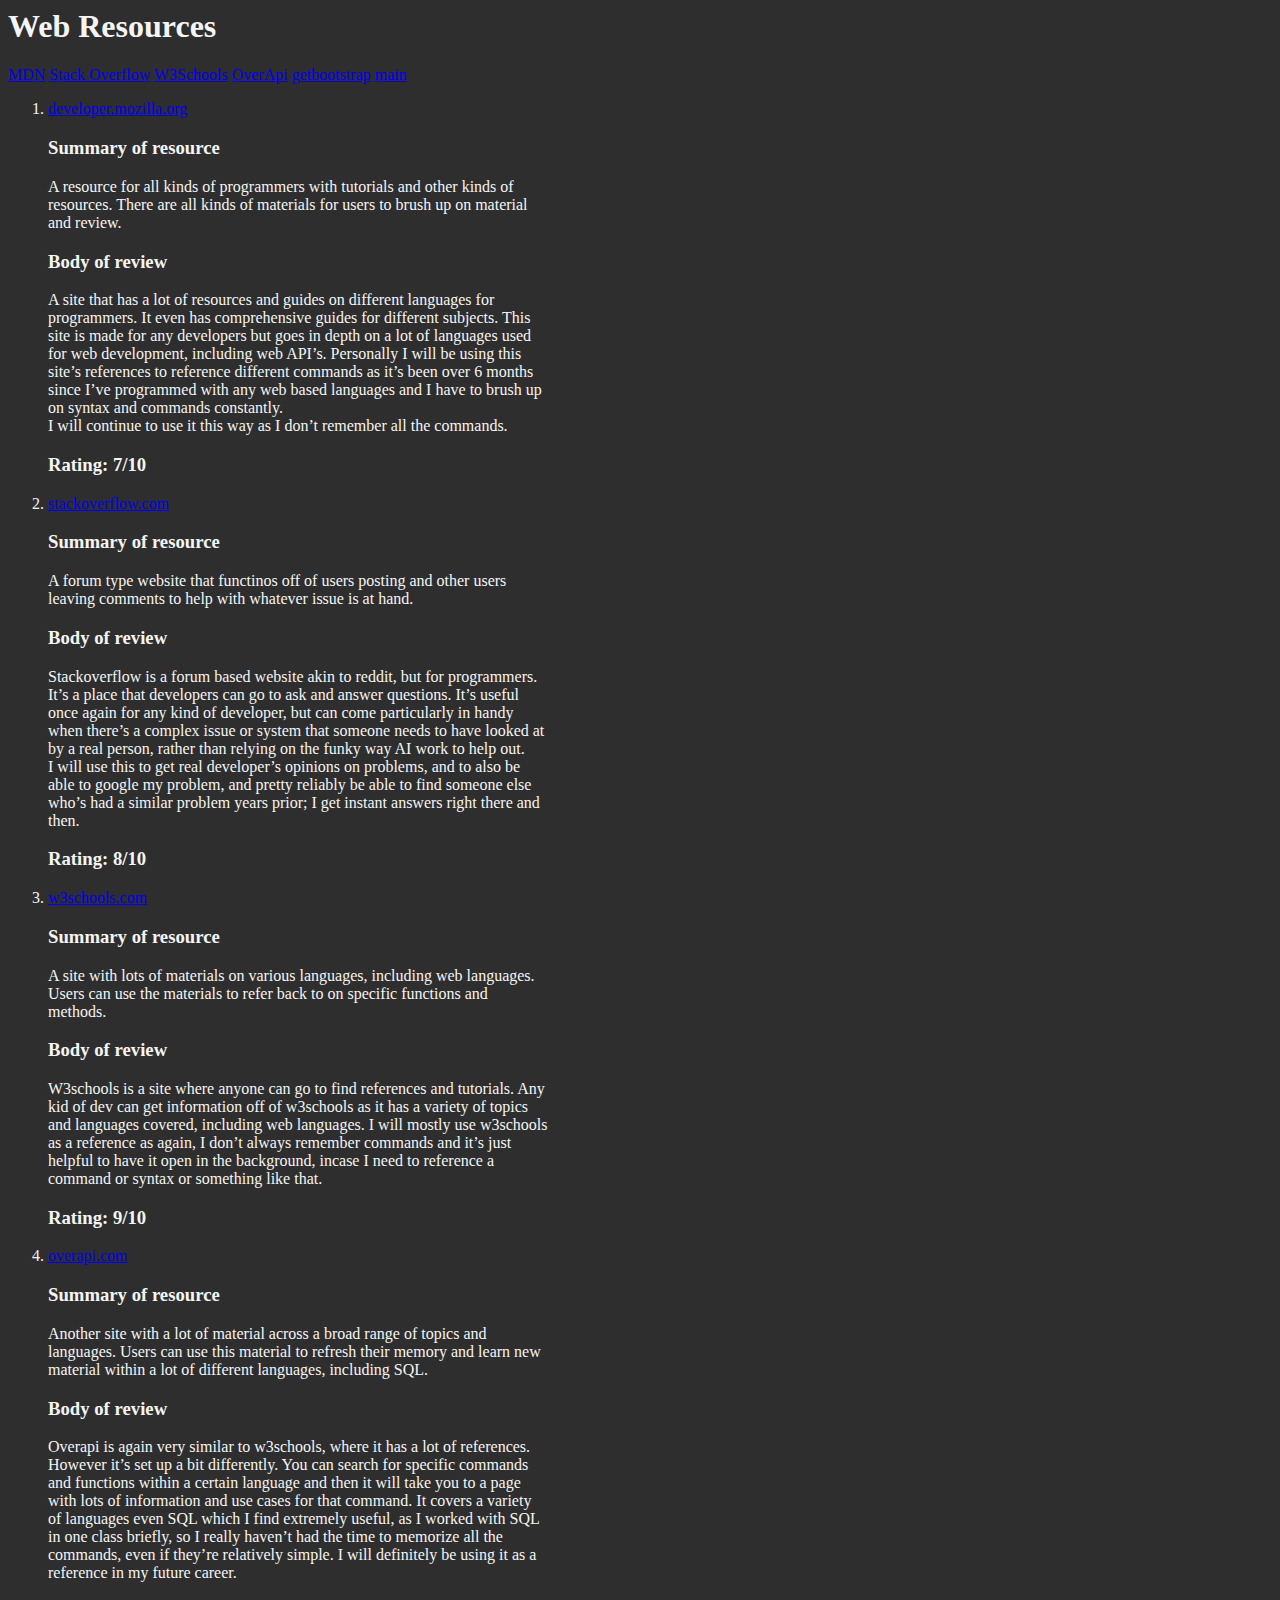
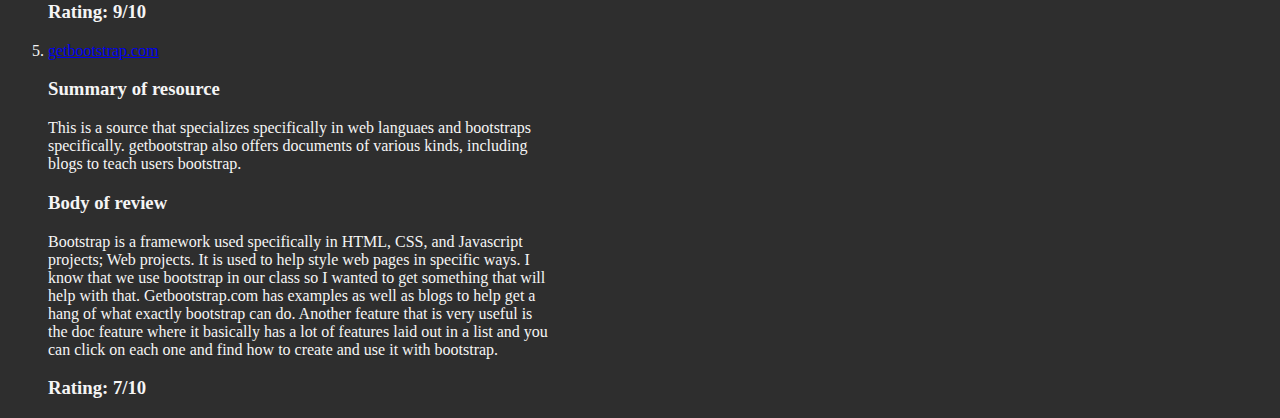
==== html/webresource.html @ 6792a5c5 "cool" ====
<!DOCTYPE html lang="en">
<head>
<title>Device Resources</title>
<meta http-equiv="Content-Type" content="text/html;charset=utf-8" /> 
<link href=".../css/style.css" rel="stylesheet" type="text/css" />

<!-- <link rel="stylesheet" type="text/css" href="http://meyerweb.com/eric/tools/css/reset/reset.css">
<link rel="stylesheet" type="text/css" href="https://maxcdn.bootstrapcdn.com/bootstrap/3.3.7/css/bootstrap.min.css">
<link rel="stylesheet" type="text/css" href="https://ajax.googleapis.com/ajax/libs/jquery/1.12.4/jquery.min.js">
<link rel="stylesheet" type="text/css" href="https://maxcdn.bootstrapcdn.com/bootstrap/3.3.7/js/bootstrap.min.js">
 -->

<meta name="description" content="5 Sources to help throughout software developer's professional career">
 <meta name="keywords" content="Web Resources, Resources, Software Development">
<meta name="author" content="Jaden">
<meta name="viewport" content="width=device-width, initial-scale=1"> 
<link rel="stylesheet" href="../css/bootstrap.css" />
</head>
<body>
<h1>Web Resources</h1>
<p class="foo">
    <a href="#a">MDN</a>
    <a href="#b">Stack Overflow</a>
    <a href="#c">W3Schools</a>
    <a href="#d">OverApi</a>
    <a href="#e">getbootstrap</a>
    <a href="../index.html">main</a> 
</p>

    <ol>
        <li>
            <p  id="a">
                <a href="https://developer.mozilla.org/en-US/">developer.mozilla.org</a>
                <h3>Summary of resource</h3>
            A resource for all kinds of programmers with tutorials and other kinds of resources. There are all kinds of materials for users to brush up on material and review.
            <h3>Body of review </h3> 
            A site that has a lot of resources and guides on different languages for programmers. 
It even has comprehensive guides for different subjects. 
This site is made for any developers but goes in depth on a lot of languages used for web development, including web API’s.
 Personally I will be using this site’s references to reference different commands as it’s been over 6 months since I’ve programmed with any web based languages and I have to brush up on syntax and commands constantly.<br />
 I will continue to use it this way as I don’t remember all the commands. 

 <h3> Rating: 7/10 </h3>
        </p>
    </li>
    <li >
        <p id="b">
            <a href="https://stackoverflow.com/">stackoverflow.com</a>
            <h3>Summary of resource</h3> 
            A forum type website that functinos off of users posting and other users leaving comments to help with whatever issue is at hand.
            <h3>Body of review </h3> 
            Stackoverflow is a forum based website akin to reddit, but for programmers. 
 It’s a place that developers can go to ask and answer questions. 
It’s useful once again for any kind of developer, but can come particularly in handy when there’s a complex issue or system that someone needs to have looked at by a real person, rather than relying on the funky way AI work to help out.<br /> 
I will use this to get real developer’s opinions on problems, and to also be able to google my problem, and pretty reliably be able to find someone else who’s had a similar problem years prior; I get instant answers right there and then. <br />

<h3> Rating: 8/10 </h3>
        </p>
    </li>
    <li > 
        <p id="c">
            <a href="https://www.w3schools.com/">w3schools.com</a>
            <h3>Summary of resource</h3> 
            A site with lots of materials on various languages, including web languages. Users can use the materials to refer back to on specific functions and methods.
            <h3>Body of review </h3> 
            W3schools is a site where anyone can go to find references and tutorials. 
Any kid of dev can get information off of w3schools as it has a variety of topics and languages covered, including web languages.
I will mostly use w3schools as a reference as again, I don’t always remember commands and it’s just helpful to have it open in the background, incase I need to reference a command or syntax or something like that.

<h3> Rating: 9/10 </h3>
        </p>
    </li>
    <li >
        <p id="d">
            <a href="https://overapi.com/">overapi.com</a>
            <h3>Summary of resource</h3> 
            Another site with a lot of material across a broad range of topics and languages. Users can use this material to refresh their memory and learn new material within a lot of different languages, including SQL.
            <h3>Body of review </h3>  
            Overapi is again very similar to w3schools, where it has a lot of references.
However it’s set up a bit differently.
 You can search for specific commands and functions within a certain language and then it will take you to a page with lots of information and use cases for that command.
 It covers a variety of languages even SQL which I find extremely useful, as I worked with SQL in one class briefly, so I really haven’t had the time to memorize all the commands, even if they’re relatively simple. I will definitely be using it as a reference in my future career.

 <h3> Rating: 9/10 </h3>
        </p>
    </li>
    <li >
        <p id="e">
            <a href="https://getbootstrap.com/">getbootstrap.com</a>
            <h3>Summary of resource</h3>  
            This is a source that specializes specifically in web languaes and bootstraps specifically. getbootstrap also offers documents of various kinds, including blogs to teach users bootstrap.
            <h3>Body of review </h3> 
            Bootstrap is a framework used specifically in HTML, CSS, and Javascript projects; Web projects.
 It is used to help style web pages in specific ways. 
I know that we use bootstrap in our class so I wanted to get something that will help with that. Getbootstrap.com has examples as well as blogs to help get a hang of what exactly bootstrap can do.
 Another feature that is very useful is the doc feature where it basically has a lot of features laid out in a list and you can click on each one and find how to create and use it with bootstrap.

<h3> Rating: 7/10 </h3>
        </p>
    </li>
    </ol>
</body>
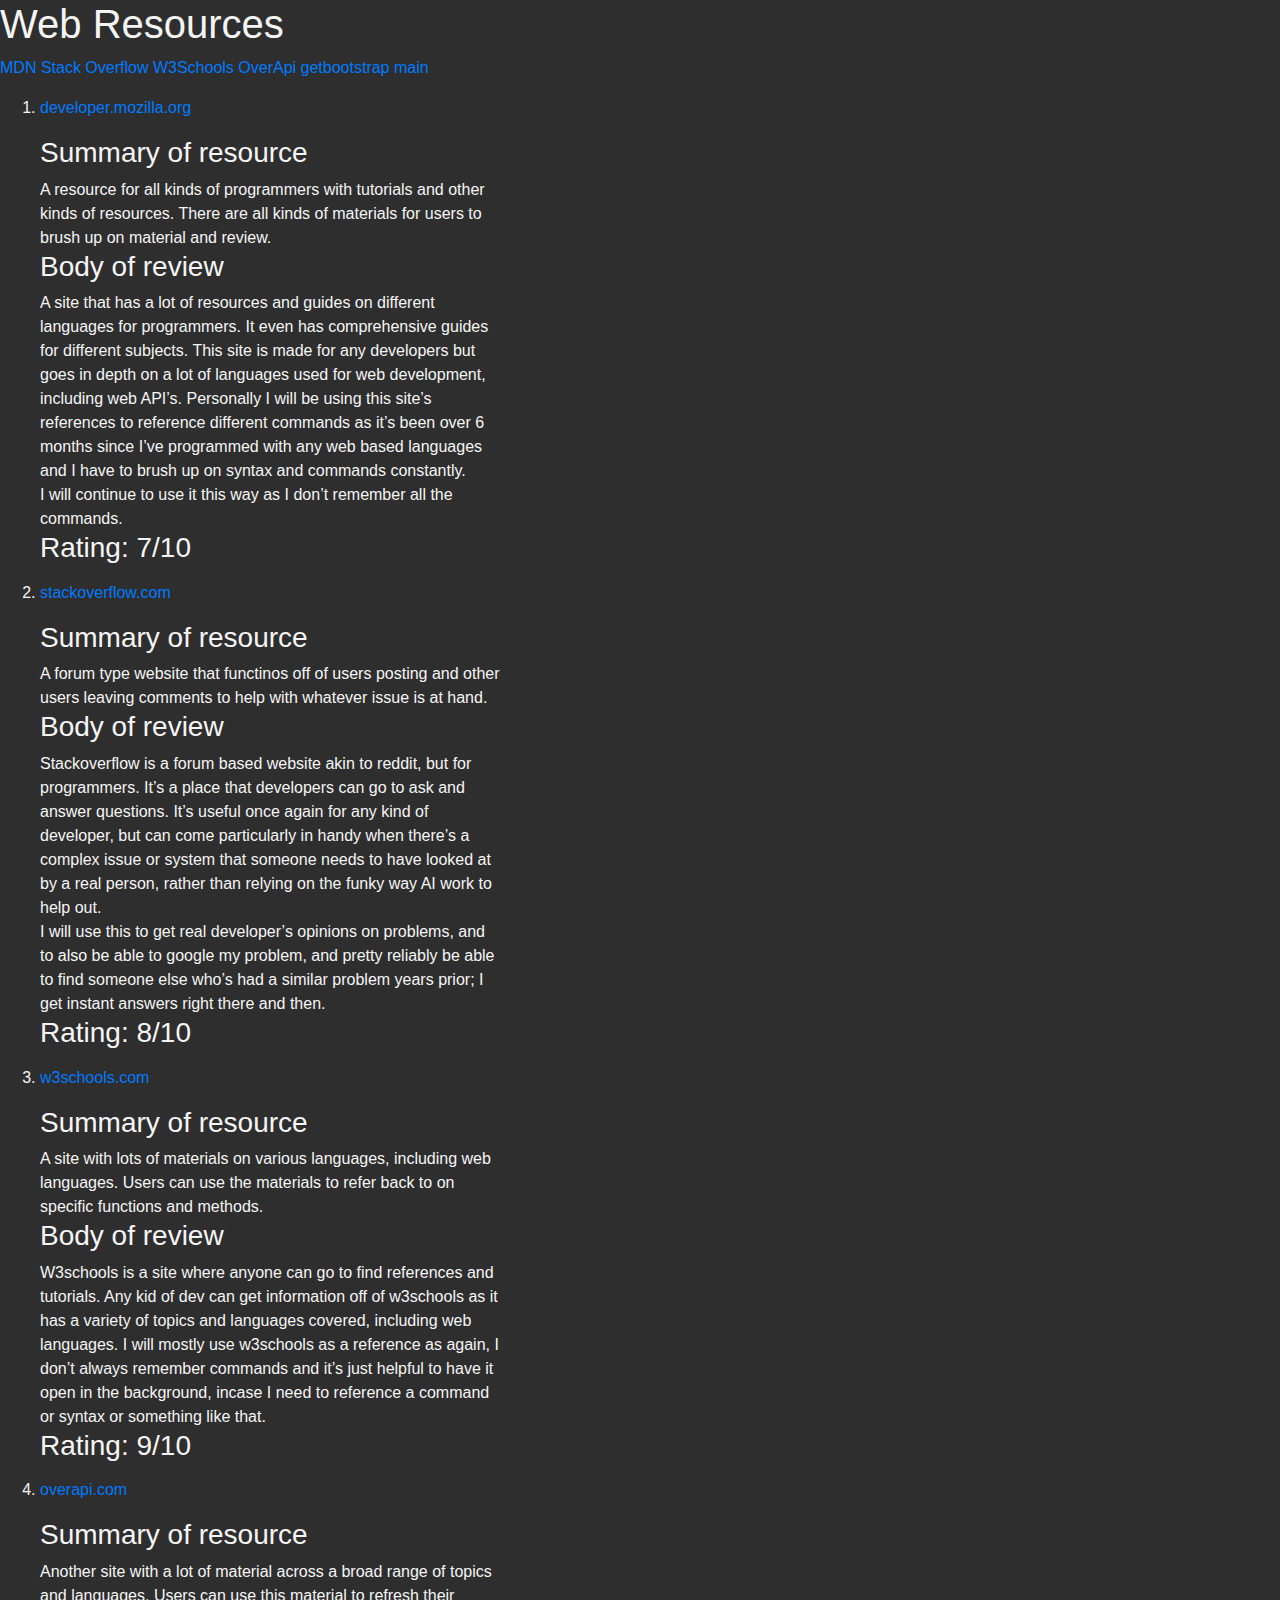
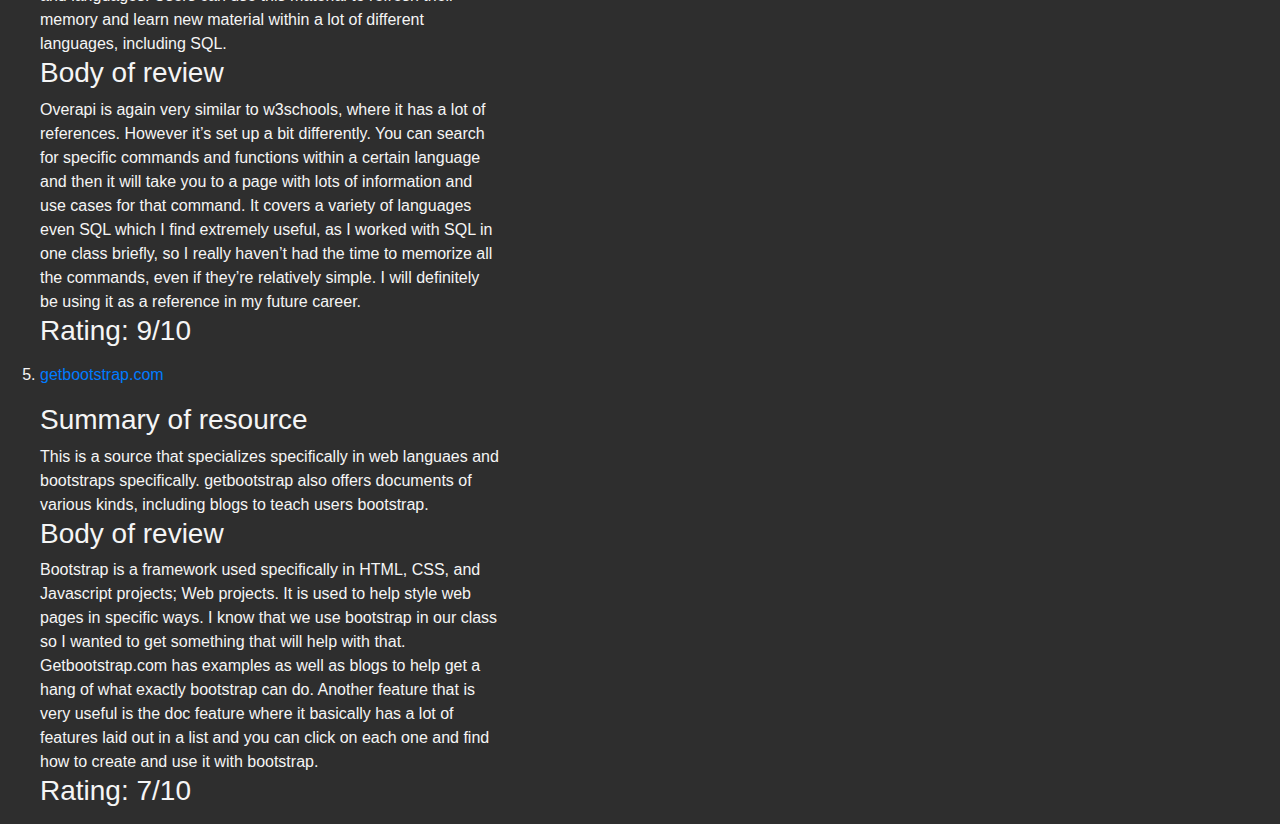
==== commit e87ccddf: "." ====
--- a/html/webresource.html
+++ b/html/webresource.html
@@ -7,11 +7,10 @@
 <meta http-equiv="Content-Type" content="text/html;charset=utf-8" /> 
 <link href=".../css/style.css" rel="stylesheet" type="text/css" />
 
-<!-- <link rel="stylesheet" type="text/css" href="http://meyerweb.com/eric/tools/css/reset/reset.css">
-<link rel="stylesheet" type="text/css" href="https://maxcdn.bootstrapcdn.com/bootstrap/3.3.7/css/bootstrap.min.css">
-<link rel="stylesheet" type="text/css" href="https://ajax.googleapis.com/ajax/libs/jquery/1.12.4/jquery.min.js">
-<link rel="stylesheet" type="text/css" href="https://maxcdn.bootstrapcdn.com/bootstrap/3.3.7/js/bootstrap.min.js">
- -->
+<link rel="stylesheet" href="https://maxcdn.bootstrapcdn.com/bootstrap/4.0.0/css/bootstrap.min.css" integrity="sha384-Gn5384xqQ1aoWXA+058RXPxPg6fy4IWvTNh0E263XmFcJlSAwiGgFAW/dAiS6JXm" crossorigin="anonymous">
+<script src="https://code.jquery.com/jquery-3.2.1.slim.min.js" integrity="sha384-KJ3o2DKtIkvYIK3UENzmM7KCkRr/rE9/Qpg6aAZGJwFDMVNA/GpGFF93hXpG5KkN" crossorigin="anonymous"></script>
+<script src="https://cdnjs.cloudflare.com/ajax/libs/popper.js/1.12.9/umd/popper.min.js" integrity="sha384-ApNbgh9B+Y1QKtv3Rn7W3mgPxhU9K/ScQsAP7hUibX39j7fakFPskvXusvfa0b4Q" crossorigin="anonymous"></script>
+<script src="https://maxcdn.bootstrapcdn.com/bootstrap/4.0.0/js/bootstrap.min.js" integrity="sha384-JZR6Spejh4U02d8jOt6vLEHfe/JQGiRRSQQxSfFWpi1MquVdAyjUar5+76PVCmYl" crossorigin="anonymous"></script>
 
 <meta name="description" content="5 Sources to help throughout software developer's professional career">
  <meta name="keywords" content="Web Resources, Resources, Software Development">
